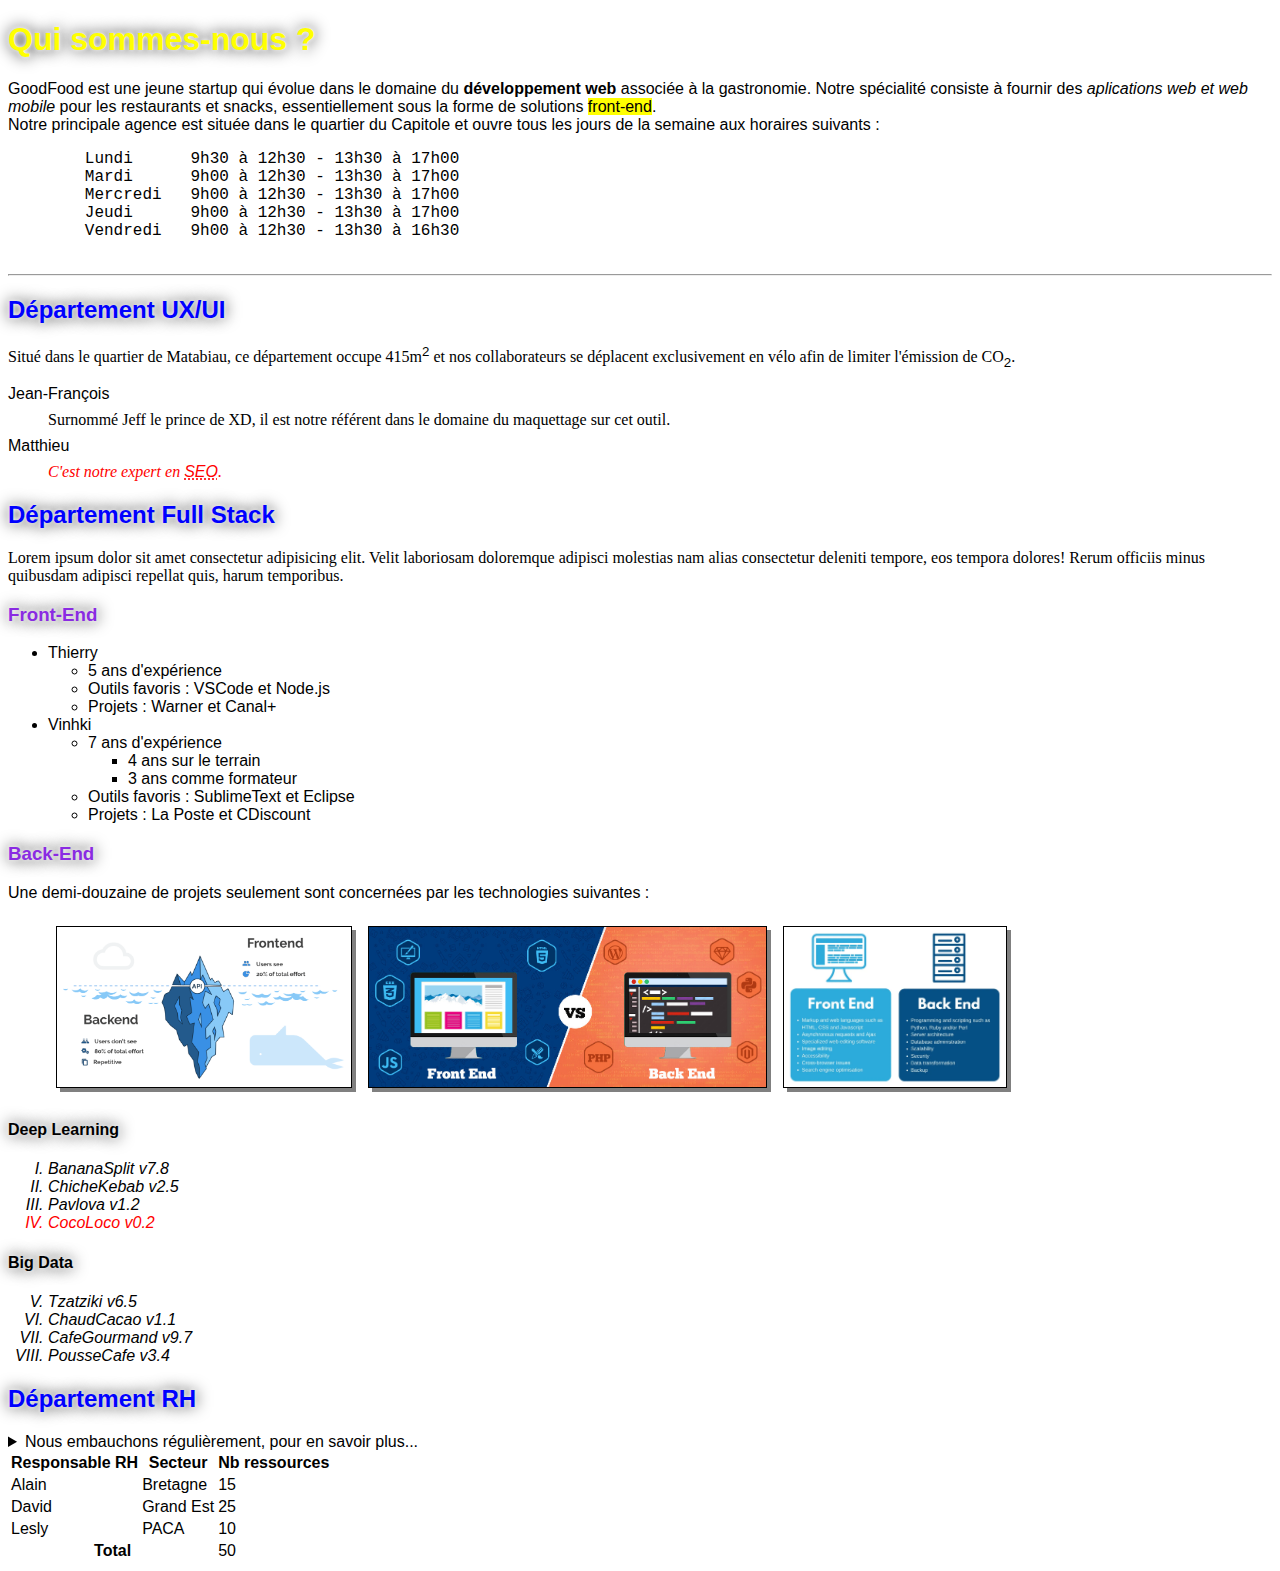
==== about-us.html @ 30d6becb "CE999 Day 2" ====
<!DOCTYPE html>
<html lang="fr">

<head>
    <meta charset="UTF-8">
    <meta http-equiv="X-UA-Compatible" content="IE=edge">
    <meta name="viewport" content="width=device-width, initial-scale=1.0">
    <title>GoodFood Agence Web : Qui sommes nous ?</title>

    <!-- Style interne -->
    <style>
        * {
            font-family: Arial, Helvetica, sans-serif;
        }
    </style>

    <!-- Style externe -->
    <link rel="stylesheet" href="css/about-us.css">
</head>

<body>
    <h1 id="htop" class="redText">Qui sommes-nous ?</h1>

    <p>GoodFood est une jeune startup qui évolue dans le domaine du <strong>développement web</strong> associée à la
        gastronomie. Notre spécialité consiste à fournir des <em>aplications web et web mobile</em> pour les restaurants
        et snacks, essentiellement sous la forme de solutions <mark>front-end</mark>.<br>Notre principale agence est
        située dans le quartier du Capitole et ouvre tous les jours de la semaine aux horaires suivants :</p>

    <pre class="codeStyle">
        Lundi      9h30 à 12h30 - 13h30 à 17h00
        Mardi      9h00 à 12h30 - 13h30 à 17h00
        Mercredi   9h00 à 12h30 - 13h30 à 17h00
        Jeudi      9h00 à 12h30 - 13h30 à 17h00
        Vendredi   9h00 à 12h30 - 13h30 à 16h30
    </pre>

    <hr>

    <h2>Département UX/UI</h2>

    <p>Situé dans le quartier de Matabiau, ce département occupe 415m<sup>2</sup> et nos collaborateurs se déplacent
        exclusivement en vélo afin de limiter l'émission de CO<sub>2</sub>.</p>

    <!-- Liste de définitions -->
    <dl>
        <dt>Jean-François</dt>
        <dd>Surnommé Jeff le prince de XD, il est notre référent dans le domaine du maquettage sur cet outil.</dd>
        <dt>Matthieu</dt>
        <dd class="redText italicText">C'est notre expert en <abbr title="Search Engine Organization">SEO</abbr>.</dd>
    </dl>

    <h2>Département Full Stack</h2>

    <p>Lorem ipsum dolor sit amet consectetur adipisicing elit. Velit laboriosam doloremque adipisci molestias nam alias
        consectetur deleniti tempore, eos tempora dolores! Rerum officiis minus quibusdam adipisci repellat quis, harum
        temporibus.</p>

    <h3>Front-End</h3>

    <ul>
        <li>Thierry
            <ul>
                <li>5 ans d'expérience</li>
                <li>Outils favoris : VSCode et Node.js</li>
                <li>Projets : Warner et Canal+</li>
            </ul>
        </li>
        <li>Vinhki
            <ul>
                <li>7 ans d'expérience
                    <ul>
                        <li>4 ans sur le terrain</li>
                        <li>3 ans comme formateur</li>
                    </ul>
                </li>
                <li>Outils favoris : SublimeText et Eclipse</li>
                <li>Projets : La Poste et CDiscount</li>
            </ul>
        </li>
    </ul>

    <h3>Back-End</h3>

    <p>Une demi-douzaine de projets seulement sont concernées par les technologies suivantes :</p>

    <figure>
        <img src="pics/backend-vs-frontend-2.webp" alt="développement back-end"><img
            src="pics/Front-End-vs-Back-End.png" alt=""><img src="pics/Untitled-50.png" alt="">
    </figure>

    <h4>Deep Learning</h4>

    <ol>
        <li>BananaSplit v7.8</li>
        <li>ChicheKebab v2.5</li>
        <li>Pavlova v1.2</li>
        <li class="redText">CocoLoco v0.2</li>
    </ol>

    <h4>Big Data</h4>

    <ol start="5">
        <li>Tzatziki v6.5</li>
        <li>ChaudCacao v1.1</li>
        <li>CafeGourmand v9.7</li>
        <li>PousseCafe v3.4</li>
    </ol>

    <h2>Département RH</h2>

    <details>
        <summary>Nous embauchons régulièrement, pour en savoir plus...</summary>

        <p>Lorem ipsum dolor sit amet consectetur adipisicing elit. Dolores illum libero eius earum nam cum quo error
            odit culpa laborum iure placeat explicabo in, veritatis, quas ad consequuntur itaque quos.
            Nesciunt nobis corporis fuga perspiciatis eveniet illo porro est, fugit voluptatem, earum excepturi, eius
            consequuntur soluta cumque officiis sit provident quis optio cupiditate qui ex esse. Eos voluptatum
            voluptatem ex?</p>

        <p><a href="form.html">Formulaire de candidature</a></p>
    </details>

    <table>
        <thead>
            <tr>
                <th>Responsable RH</th>
                <th>Secteur</th>
                <th>Nb ressources</th>
            </tr>
        </thead>
        <tbody>
            <tr>
                <td>Alain</td>
                <td>Bretagne</td>
                <td>15</td>
            </tr>
            <tr>
                <td>David</td>
                <td>Grand Est</td>
                <td>25</td>
            </tr>
            <tr>
                <td>Lesly</td>
                <td>PACA</td>
                <td contenteditable="true">10</td>
            </tr>
        </tbody>
        <tfoot>
            <tr>
                <th colspan="2">Total</th>
                <td>50</td>
            </tr>
        </tfoot>
    </table>

</body>

</html>
---- css/about-us.css ----
/* SELECTEURS DE BASE : BALISE */
h1 {
    color: brown;
}

h1,h2,h3,h4,h5,h6 {
    font-family: 'Segoe UI', Tahoma, Geneva, Verdana, sans-serif;
}

/* Donner une couleur différente à h2 et h3 */
h2 {
    color: blue;
}

h3 {
    color: blueviolet;
}

img {
    /* width: 20rem; */
    height: 10rem;
    border: black solid .1rem;
    margin: .5rem;
    box-shadow: .25rem .25rem 0 gray;
}

/* Ombre portée sur h1 à h4 en gris tout autour du texte */
h1,h2,h3,h4 {
    text-shadow: 0 0 .25rem white, 0 0 1rem black;
}

/* SELECTEURS DE BASE : CLASS */
.redText {
    color: red;
}

.italicText {
    font-style: italic;
}

.codeStyle {
    font-family: 'Courier New', Courier, monospace;
}

/* SELECTEURS DE BASE : ID */
/* #id (100) > .class (10) > tag (1) */
#htop {
    color: green;
}

h1 {
    color: yellow !important;
}

/* SELECTEURS HIERARCHIQUES : PARENT > ENFANT */
ol > li {
    list-style: upper-roman;
    font-style: italic;
}

/* SELECTEURS HIERARCHIQUES : ASCENDANT DESCENDANT */

/* dl {
    margin: 1rem;
    margin: 1rem 2rem;
    margin: 1rem 2rem 3rem;
    margin: 1rem 2rem 3rem 4rem;
} */

dl dt {
    /* margin-top: .5rem;
    margin-bottom: .5rem; */
    margin: .5rem 0;
}

/* SELECTEURS HIERARCHIQUES : FRERE + SOEUR */
h2 + p , dt + dd {
    font-family: 'Times New Roman', Times, serif;
}
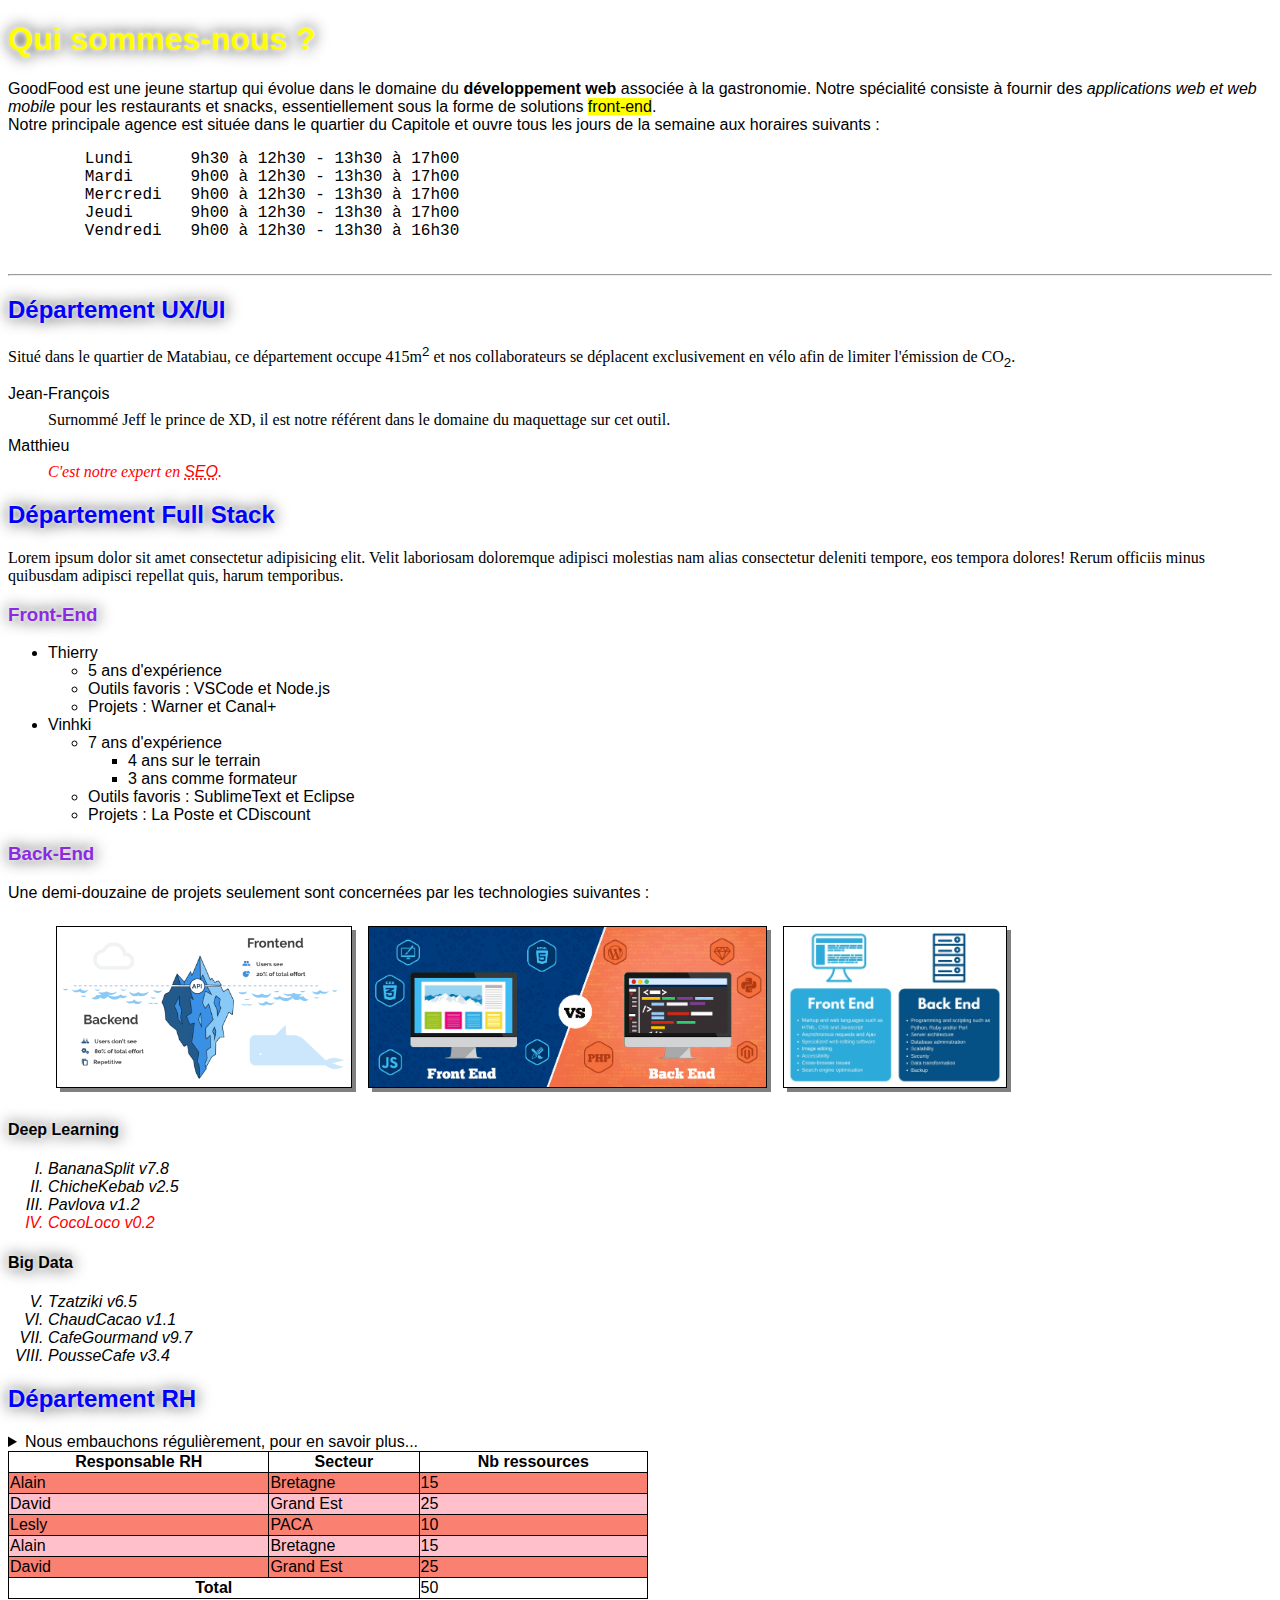
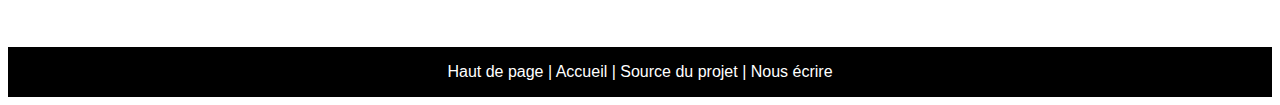
==== commit 219ced12: "CE999 Day 2" ====
--- a/about-us.html
+++ b/about-us.html
@@ -22,7 +22,7 @@
     <h1 id="htop" class="redText">Qui sommes-nous ?</h1>
 
     <p>GoodFood est une jeune startup qui évolue dans le domaine du <strong>développement web</strong> associée à la
-        gastronomie. Notre spécialité consiste à fournir des <em>aplications web et web mobile</em> pour les restaurants
+        gastronomie. Notre spécialité consiste à fournir des <em>applications web et web mobile</em> pour les restaurants
         et snacks, essentiellement sous la forme de solutions <mark>front-end</mark>.<br>Notre principale agence est
         située dans le quartier du Capitole et ouvre tous les jours de la semaine aux horaires suivants :</p>
 
@@ -144,6 +144,16 @@
                 <td>PACA</td>
                 <td contenteditable="true">10</td>
             </tr>
+            <tr>
+                <td>Alain</td>
+                <td>Bretagne</td>
+                <td>15</td>
+            </tr>
+            <tr>
+                <td>David</td>
+                <td>Grand Est</td>
+                <td>25</td>
+            </tr>
         </tbody>
         <tfoot>
             <tr>
@@ -153,6 +163,10 @@
         </tfoot>
     </table>
 
+    <div id="navBar">
+        <a href="#htop">Haut de page</a> | <a href="index.html">Accueil</a> | <a href="https://github.com/baobab-ingenierie" target="_blank">Source du projet</a> | <a href="mailto:gaston.lagaffe@dupuis.be?subject=Demande%20information&cc=fantasio@dupuis.be&body=Hello%20World!">Nous écrire</a>
+    </div>
+
 </body>
 
 </html>--- a/css/about-us.css
+++ b/css/about-us.css
@@ -78,9 +78,67 @@
     font-family: 'Times New Roman', Times, serif;
 }
 
+/* PSEUDO-CLASSES*/
+/* Pour la balise a : link, visited, hover, active */
+#navBar {
+    background: black;
+    text-align: center;
+    padding: 1rem;
+    color: white;
+    margin-top: 3rem;
+}
+
+#navBar a:link, #navBar a:visited {
+    color: inherit;
+}
+
+#navBar a:hover {
+    font-weight: bold;
+}
+
+#navBar a {
+    text-decoration: none;
+}
+
+/* Tableau ayant 50% de largeur du doc et affichage bordure */
+table {
+    /* width: 50%; */
+    width: 50vw;
+    border-spacing: 0;
+    border-collapse: collapse;
+}
+
+table, td, th {
+    border: black solid .1rem;
+}
+
+tbody tr:first-child {
+    background: yellow;
+}
+
+tbody tr:last-child {
+    background: lightgreen;
+}
+
+tbody tr:nth-child(2) {
+    background: lightskyblue;
+}
+
+/* 2n ou even = pair */
+tbody tr:nth-of-type(2n) {
+    background: pink;
+}
+
+/* 2n+1 ou odd = impair */
+tbody tr:nth-of-type(2n+1) {
+    background: salmon;
+}
+
+tbody tr:hover {
+    background: goldenrod;
+    cursor: pointer;
+}
 
 
 
 
-
-
